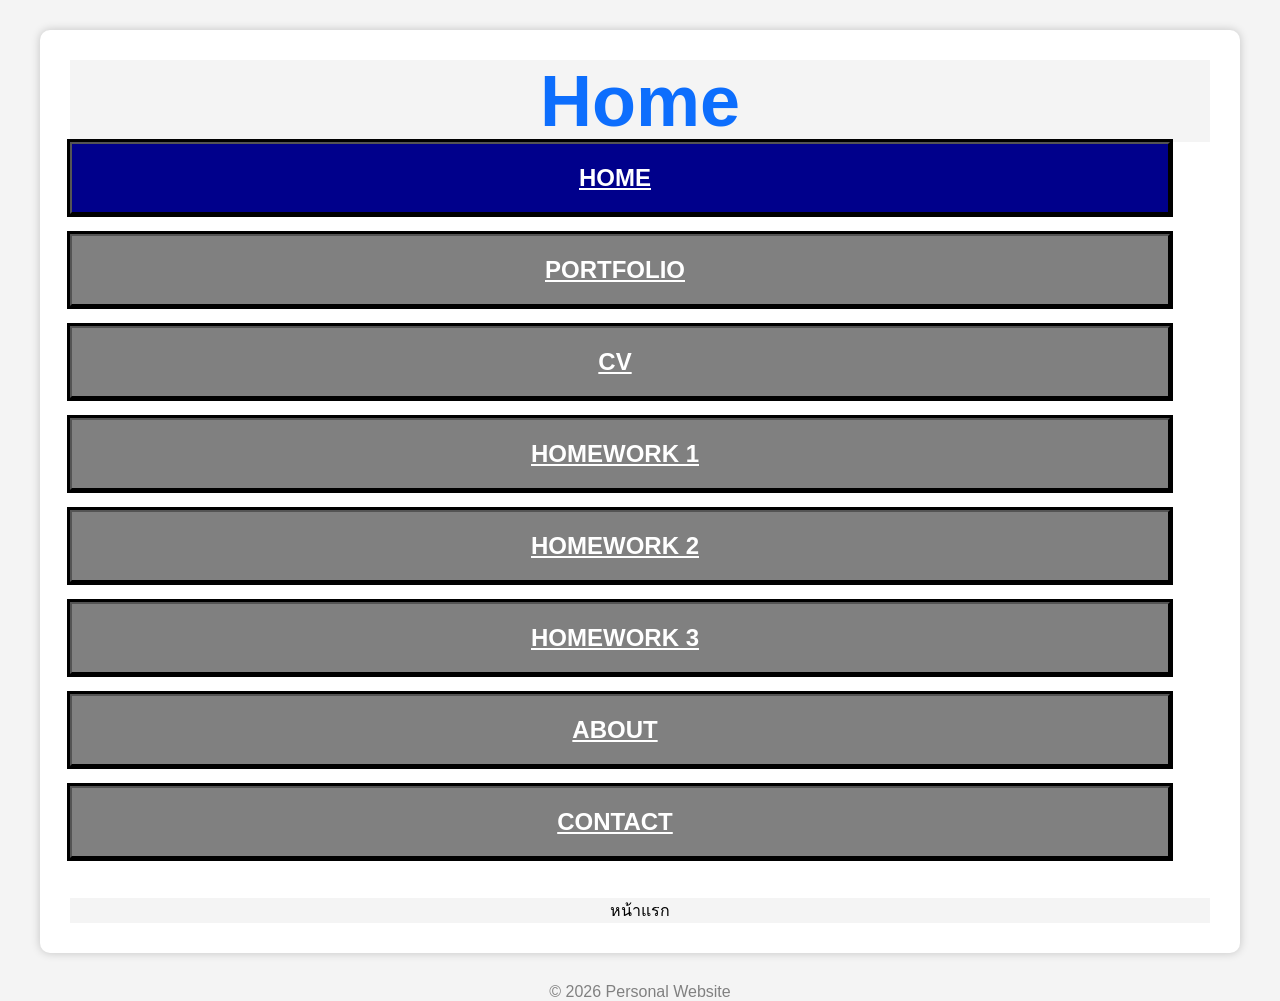
==== index.html @ 22dad275 ""add main file"" ====
<!DOCTYPE html>
<html lang="th">
<head>
    <meta charset="UTF-8">
    <meta name="viewport" content="width=device-width, initial-scale=1.0">
    <title>Home</title>
    <link rel="stylesheet" href="style.css" type="text/css">
</head>

<body>

<div class="container">

    <h1>Home</h1>
    <button class="page_box_home" style="background-color: darkblue;">
    <a href="index.html">HOME</a></button>
    <button class="page_box_home" >
    <a href="Portfolio.html">PORTFOLIO</a></button>
    <button class="page_box_home">
    <a href="Profile.html">CV</a></button>
    <button class="page_box_home">
    <a href="HW1.html">HOMEWORK 1</a></button>
    <button class="page_box_home">
    <a href="HW2.html">HOMEWORK 2</a></button>
    <button class="page_box_home">
    <a href="HW3.html">HOMEWORK 3</a></button>
    <button class="page_box_home">
    <a href="About.html">ABOUT</a></button>
    <button class="page_box_home">
    <a href="Contact.html">CONTACT</a></button>
    <br>
    <p class="p1">หน้าแรก</p>
</div>
<footer>
        © 2026 Personal Website
    </footer>
</body>
</html>
---- style.css ----
@charset "utf-8";
body,div,footer,img,h1,table,td,p,section{
    font-family: Arial, sans-serif;
    background-color: #f4f4f4;
    margin:0;
    padding:0;
    text-decoration:none;
    list-style:none;
    box-sizing: border-box;
}
.page_box {
    width: 138px;
    margin: 0 0 20px 0;
    padding: 20px;
    display: inline-block;
    background: gray;
    outline: 3px solid black;
    text-align: center;
}
.page_box a {
    display: block;
    font-weight: bold;
    font-size: 12px;
    color: white;
    background-color: transparent;
}
.page_box_home {
    width: 1100px;
    margin: 0 0 20px 0;
    padding: 20px;
    display: inline-block;
    background: gray;
    outline: 3px solid black;
    text-align: center;
}
.page_box_home a {
    display: block;
    font-weight: bold;
    font-size: 24px;
    color: white;
    background-color: transparent;
}
a{
    font-weight: bold;
    text-align: center;
    padding-right:10px;
    font-size:14px;
    color:black;
}
.container {
    width: 1200px;
    margin: 30px auto;
    background: #ffffff;
    padding: 30px;
    border-radius: 10px;
    box-shadow: 0 0 10px rgba(0,0,0,0.2);
}

h1 {
    font-size: 72px;
    text-align: center;
    color: #0d6efd;
}
้h2{
    font-size: 36px;
    text-align: center;
    color: #9540ef;
}
img {
    display: block;
    margin: 20px auto;
    border-radius: 10px;
}
label {
    display: block;
    margin-bottom: 5px;
    font-weight: bold;
    font-size: 18px;
}
input[type="text"], input[type="email"], textarea {
    width: 100%;
    padding: 10px;
    margin-bottom: 15px;
    border: 1px solid #ccc;
    border-radius: 5px;
    font-size: 18px;
}
table {
    width: 100%;
    border-collapse: collapse;
    margin-top: 20px;
}

td {
    padding: 10px;
    border-bottom: 1px solid #ddd;
}

td:first-child {
    width: 180px;
    font-weight: bold;
    background-color: #f8f8f8;
}

footer {
    text-align: center;
    margin-top: 30px;
    color: gray;
}

.code-view-panel {
    margin: 30px auto 20px;
    padding: 15px;
    border: 2px solid #0d6efd;
    border-radius: 10px;
    background: #f8f9fa;
}

.code-view-panel h3 {
    margin-bottom: 10px;
    color: #0d6efd;
}

.code-view-panel iframe {
    width: 100%;
    min-height: 260px;
    border: 1px solid #ccc;
    border-radius: 8px;
    background: #ffffff;
}

.p1 {
    text-align: center;
    color: black;
    margin-top: 20px;
}
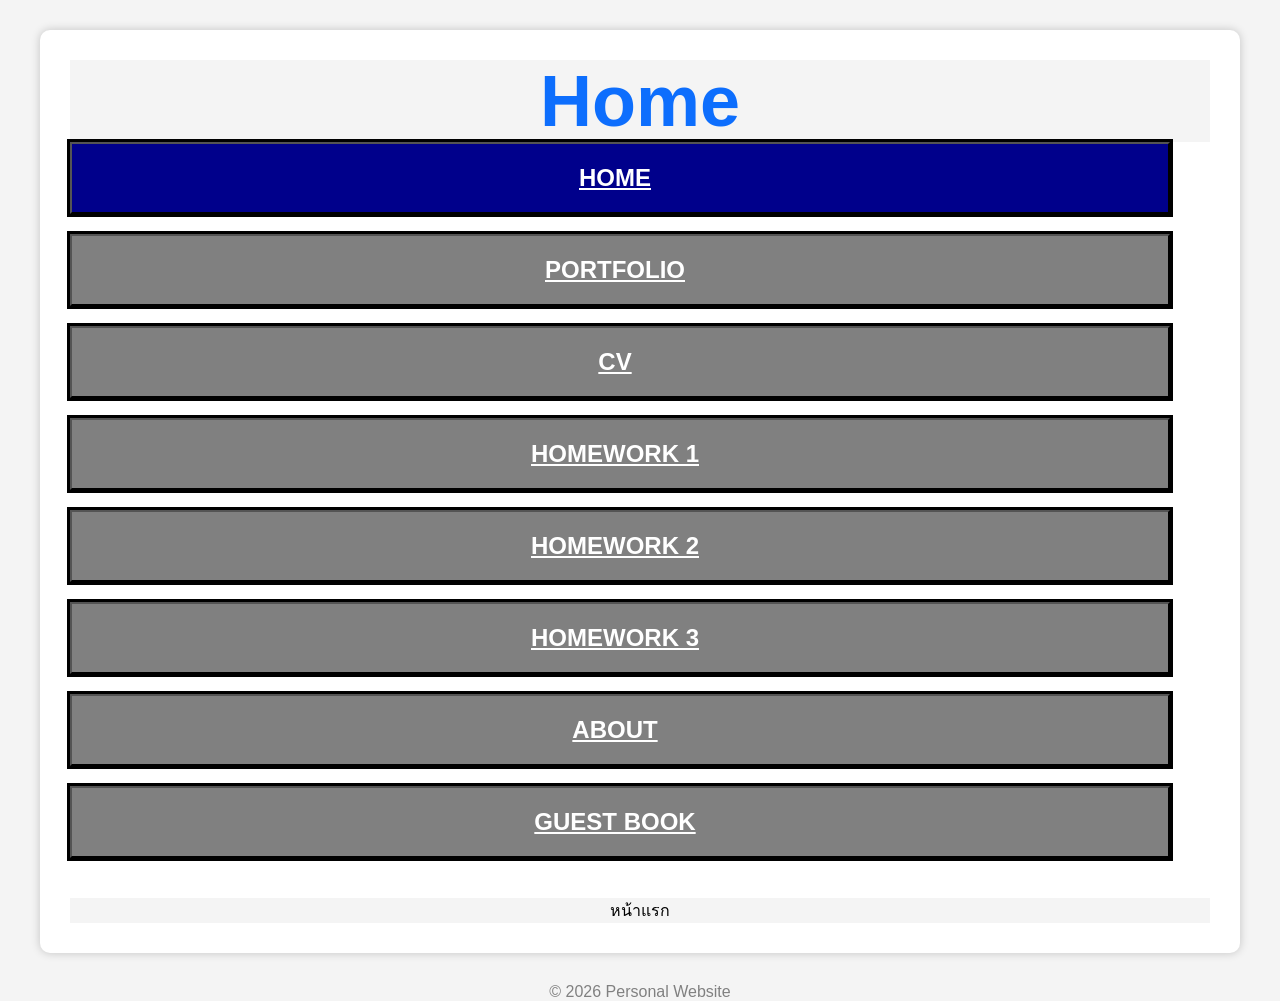
==== commit a834fc9f: "HW9" ====
--- a/index.html
+++ b/index.html
@@ -15,9 +15,9 @@
     <button class="page_box_home" style="background-color: darkblue;">
     <a href="index.html">HOME</a></button>
     <button class="page_box_home" >
-    <a href="Portfolio.html">PORTFOLIO</a></button>
+    <a href="Portfolio.aspx">PORTFOLIO</a></button>
     <button class="page_box_home">
-    <a href="Profile.html">CV</a></button>
+    <a href="Profile.aspx">CV</a></button>
     <button class="page_box_home">
     <a href="HW1.html">HOMEWORK 1</a></button>
     <button class="page_box_home">
@@ -25,9 +25,9 @@
     <button class="page_box_home">
     <a href="HW3.html">HOMEWORK 3</a></button>
     <button class="page_box_home">
-    <a href="About.html">ABOUT</a></button>
+    <a href="About.aspx">ABOUT</a></button>
     <button class="page_box_home">
-    <a href="Contact.html">CONTACT</a></button>
+    <a href="Contact.aspx">GUEST BOOK</a></button>
     <br>
     <p class="p1">หน้าแรก</p>
 </div>
